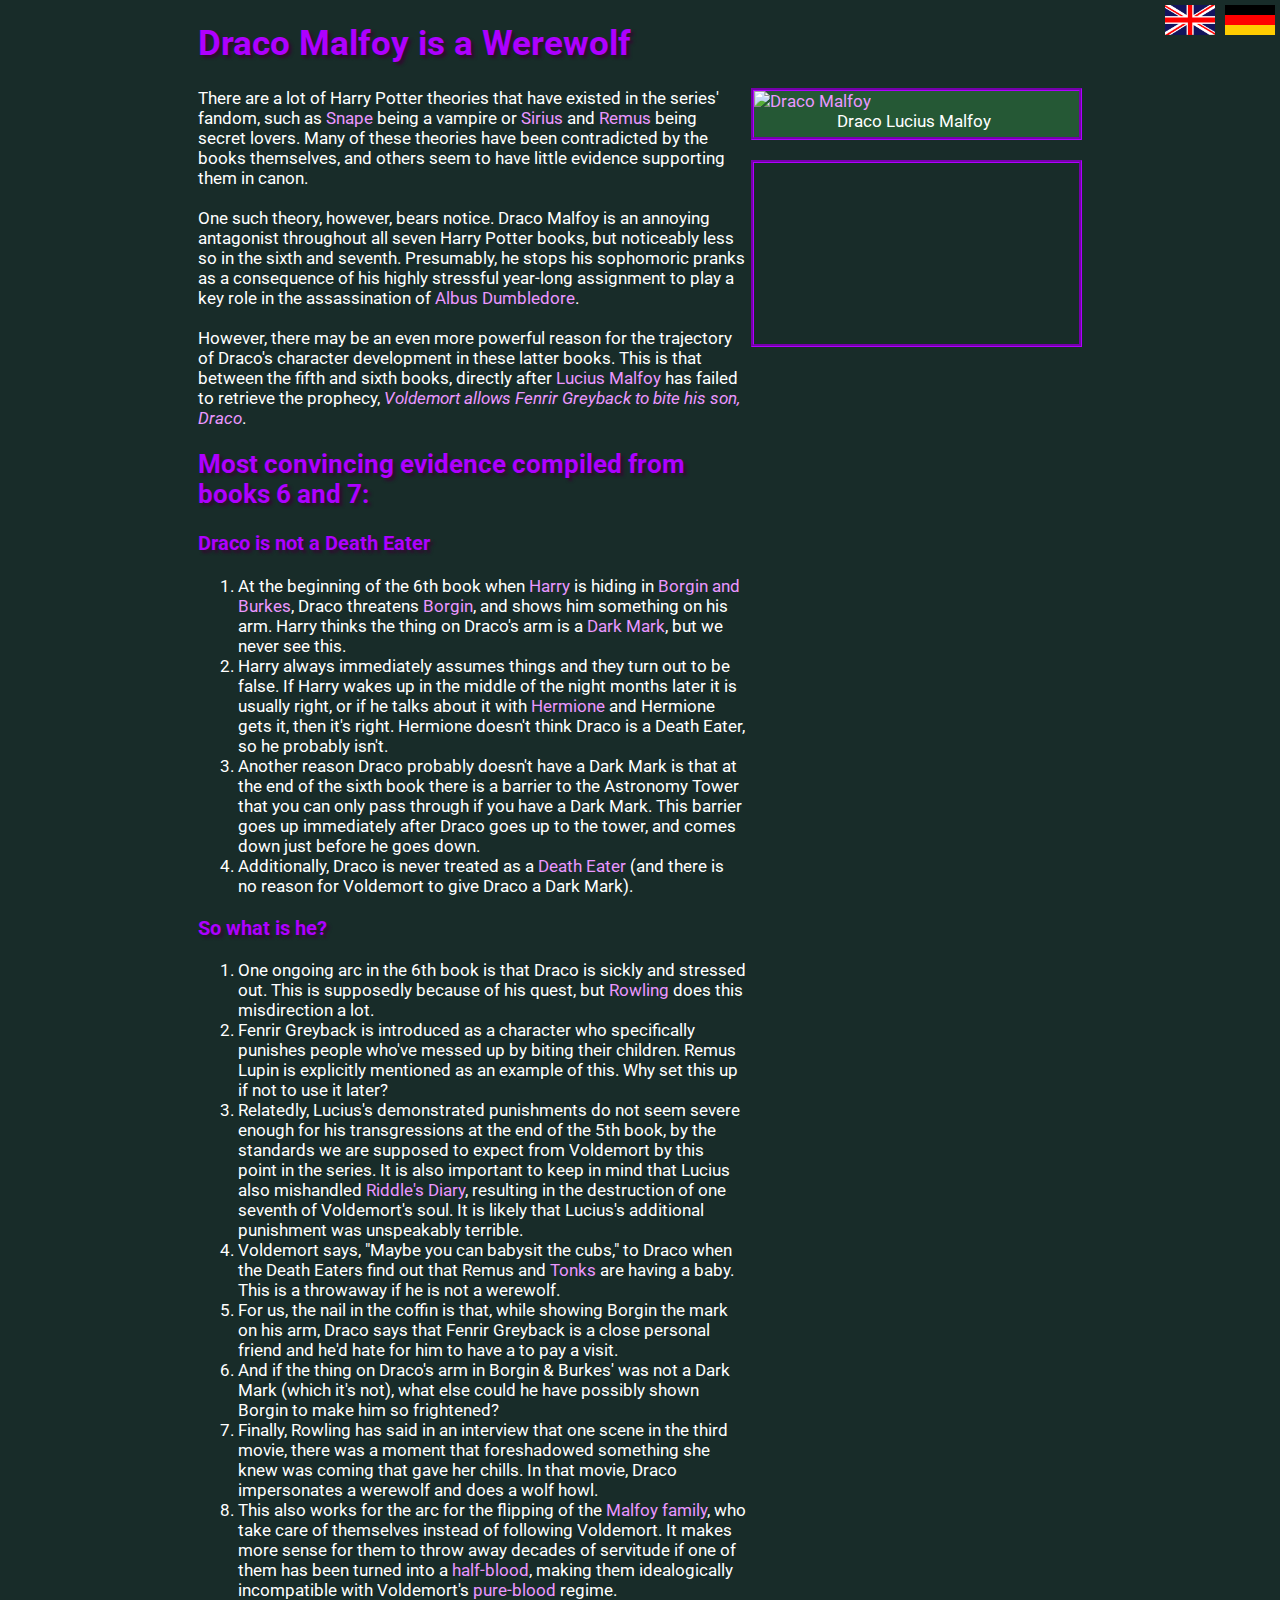
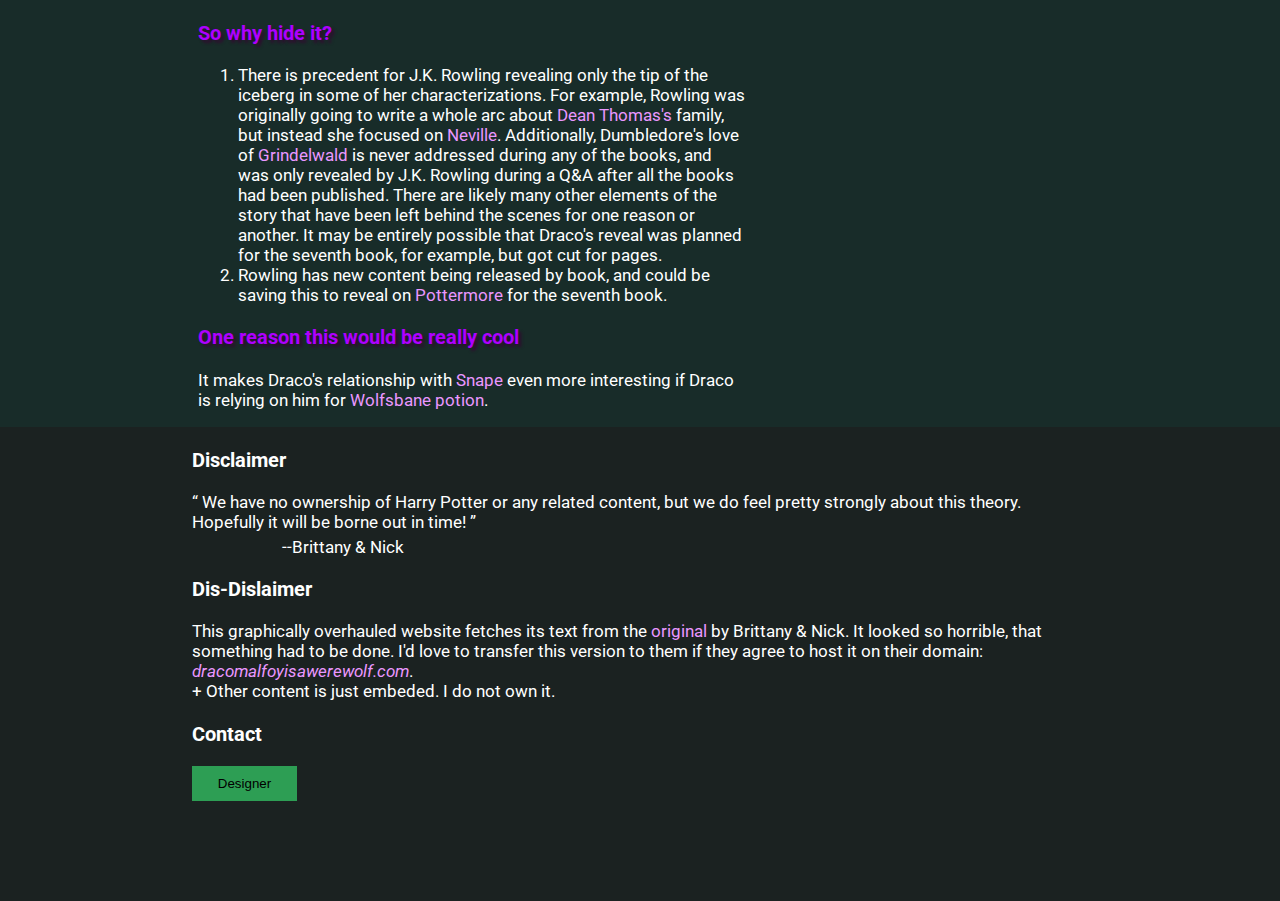
==== index.html @ 4f250d38 "Added all old files to new git repo" ====
<!DOCTYPE html>
<html lang="en">
<head>
    <meta http-equiv="Content-Type" content="text/html; charset=utf-8">
    <meta name="viewport" content="width=device-width, initial-scale=1.0">
    <title>Draco Malfoy is a Werewolf</title>
    <link rel="stylesheet" href="css/style.css">
    <link rel="stylesheet" href="css/index.css">
    <link rel="stylesheet" href="css/responsive.css">
</head>
<body>
    <div id="language">
        <a href="index.html"><img src="media/english.png" alt="english language"></a>
        <a href="german.html"><img src="media/german.png" alt="german language"></a>
    </div>
    <div id="container">
        <header>
            <h1>Draco Malfoy is a Were<span onclick="clickCount()">wolf</span></h1>
        </header>

        <main>
            <div id="content">
                <p>
                    There are a lot of Harry Potter theories that have existed in the series' fandom, such as
                     <a target="_blank" href="https://harrypotter.fandom.com/wiki/Severus_Snape">Snape</a> being a vampire or 
                     <a target="_blank" href="https://harrypotter.fandom.com/wiki/Sirius_Black">Sirius</a> and 
                     <a target="_blank" href="https://harrypotter.fandom.com/wiki/Remus_Lupin">Remus</a> being secret lovers. Many of these theories have been contradicted by the books themselves, and others seem to have little evidence supporting them in canon.
                    <br><br>
                    One such theory, however, bears notice. Draco Malfoy is an annoying antagonist throughout all seven Harry Potter books, but noticeably less so in the sixth and seventh. Presumably, he stops his sophomoric pranks as a consequence of his highly stressful year-long assignment to play a key role in the assassination of 
                    <a target="_blank" href="https://harrypotter.fandom.com/wiki/Albus_Dumbledore">Albus Dumbledore</a>.
                    <br><br>
                    However, there may be an even more powerful reason for the trajectory of Draco's character development in these latter books. This is that between the fifth and sixth books, directly after
                    <a target="_blank" href="https://harrypotter.fandom.com/wiki/Lucius_Malfoy">Lucius Malfoy</a>  has failed to retrieve the prophecy, <span class="italic"> 
                        <a target="_blank" href="https://harrypotter.fandom.com/wiki/Lord_Voldemort">Voldemort</a> allows 
                        <a target="_blank" href="https://harrypotter.fandom.com/wiki/Fenrir_Greyback">Fenrir Greyback</a> to bite his son, Draco</span>.
                </p>
            
                <h2 class="title">Most convincing evidence compiled from books 6 and 7:</h2>
                <h3>Draco is not a Death Eater</h3>
                <ol>
                    <li>At the beginning of the 6th book when 
                        <a target="_blank" href="https://harrypotter.fandom.com/wiki/Harry_Potter">Harry</a> is hiding in 
                        <a target="_blank" href="https://harrypotter.fandom.com/wiki/Borgin_and_Burkes">Borgin and Burkes</a>, Draco threatens 
                        <a target="_blank" href="https://harrypotter.fandom.com/wiki/Borgin">Borgin</a>, and shows him something on his arm. Harry thinks the thing on Draco's arm is a 
                        <a target="_blank" href="https://harrypotter.fandom.com/wiki/Dark_Mark">Dark Mark</a>, but we never see this.
                    </li>
                    <li>Harry always immediately assumes things and they turn out to be false. If Harry wakes up in the middle of the night months later it is usually right, or if he talks about it with 
                        <a target="_blank" href="https://harrypotter.fandom.com/wiki/Hermione_Granger">Hermione</a> and Hermione gets it, then it's right. Hermione doesn't think Draco is a Death Eater, so he probably isn't.
                    </li>
                    <li>Another reason Draco probably doesn't have a Dark Mark is that at the end of the sixth book there is a barrier to the Astronomy Tower that you can only pass through if you have a Dark Mark. This barrier goes up immediately after Draco goes up to the tower, and comes down just before he goes down.
                    </li>
                    <li>Additionally, Draco is never treated as a 
                        <a target="_blank" href="https://harrypotter.fandom.com/wiki/Death_Eaters">Death Eater</a> (and there is no reason for Voldemort to give Draco a Dark Mark).
                    </li>
                </ol>
                <h3>So what is he?</h3>
                <ol>
                    <li>One ongoing arc in the 6th book is that Draco is sickly and stressed out. This is supposedly because of his quest, but 
                        <a target="_blank" href="https://harrypotter.fandom.com/wiki/J._K._Rowling">Rowling</a> does this misdirection a lot.
                    </li>
                    <li>Fenrir Greyback is introduced as a character who specifically punishes people who've messed up by biting their children. Remus Lupin is explicitly mentioned as an example of this. Why set this up if not to use it later?
                    </li>
                    <li>Relatedly, Lucius's demonstrated punishments do not seem severe enough for his transgressions at the end of the 5th book, by the standards we are supposed to expect from Voldemort by this point in the series. It is also important to keep in mind that Lucius also mishandled 
                        <a target="_blank" href="https://harrypotter.fandom.com/wiki/T._M._Riddle%27s_Diary">Riddle's Diary</a>, resulting in the destruction of one seventh of Voldemort's soul. It is likely that Lucius's additional punishment was unspeakably terrible.
                    </li>
                    <li>Voldemort says, "Maybe you can babysit the cubs," to Draco when the Death Eaters find out that Remus and <a target="_blank" href="https://harrypotter.fandom.com/wiki/Nymphadora_Tonks">Tonks</a> are having a baby. This is a throwaway if he is not a werewolf.
                    </li>
                    <li>For us, the nail in the coffin is that, while showing Borgin the mark on his arm, Draco says that Fenrir Greyback is a close personal friend and he'd hate for him to have a to pay a visit.
                    </li>
                    <li>And if the thing on Draco's arm in Borgin & Burkes' was not a Dark Mark (which it's not), what else could he have possibly shown Borgin to make him so frightened?
                    </li>
                    <li>Finally, Rowling has said in an interview that one scene in the third movie, there was a moment that foreshadowed something she knew was coming that gave her chills. In that movie, Draco impersonates a werewolf and does a wolf howl.
                    </li>
                    <li>This also works for the arc for the flipping of the 
                        <a target="_blank" href="https://harrypotter.fandom.com/wiki/Malfoy_family">Malfoy family</a>, who take care of themselves instead of following Voldemort. It makes more sense for them to throw away decades of servitude if one of them has been turned into a 
                        <a target="_blank" href="https://harrypotter.fandom.com/wiki/Half-blood">half-blood</a>, making them idealogically incompatible with Voldemort's 
                        <a target="_blank" href="https://harrypotter.fandom.com/wiki/pure-blood">pure-blood</a> regime.
                    </li>
                </ol>
                <h3>So why hide it?</h3>
                <ol>
                    <li>There is precedent for J.K. Rowling revealing only the tip of the iceberg in some of her characterizations. For example, Rowling was originally going to write a whole arc about 
                        <a target="_blank" href="https://harrypotter.fandom.com/wiki/Dean_Thomas">Dean Thomas's</a> family, but instead she focused on 
                        <a target="_blank" href="https://harrypotter.fandom.com/wiki/Neville_Longbottom">Neville</a>. Additionally, Dumbledore's love of 
                        <a target="_blank" href="https://harrypotter.fandom.com/wiki/Gellert_Grindelwald">Grindelwald</a> is never addressed during any of the books, and was only revealed by J.K. Rowling during a Q&A after all the books had been published. There are likely many other elements of the story that have been left behind the scenes for one reason or another. It may be entirely possible that Draco's reveal was planned for the seventh book, for example, but got cut for pages.
                    </li>
                    <li>Rowling has new content being released by book, and could be saving this to reveal on 
                        <a target="_blank" href="https://harrypotter.fandom.com/wiki/Pottermore">Pottermore</a> for the seventh book.</li>
                </ol>
                <h3>One reason this would be really cool</h3>
                    <p>
                        It makes Draco's relationship with 
                        <a href="https://harrypotter.fandom.com/wiki/Severus_Snape">Snape</a> even more interesting if Draco is relying on him for 
                        <a href="https://harrypotter.fandom.com/wiki/Wolfsbane_Potion">Wolfsbane potion</a>.
                    </p>

            </div>
            <div id="media">
                <div class="img_all">
                    <a 
                    target="_blank" 
                    href="https://harrypotter.fandom.com/wiki/Draco_Malfoy">
                        <img 
                            src="https://vignette.wikia.nocookie.net/harrypotter/images/c/cf/Harry-Potter-The-Deathly-Hallows-Part-II.jpg/revision/latest/scale-to-width-down/325?cb=20140602031803" 
                            alt="Draco Malfoy"
                            id="draco"
                        >
                    </a>
                    <div class="img_desc">
                        <p>Draco Lucius Malfoy</p>
                    </div>
                </div>
                <iframe width="331" height="187px" src="https://www.youtube.com/embed/2XYHOZNWUhM" title="YouTube video player" frameborder="0" allow="accelerometer; autoplay; clipboard-write; encrypted-media; gyroscope; picture-in-picture" allowfullscreen></iframe>
            </div>
        </main>
    <!--container end--></div>
    <footer>
        <h3>Disclaimer</h3>
        
        <q>
            
            We have no ownership of Harry Potter or any related content, but we do feel pretty strongly about this theory. Hopefully it will be borne out in time!
        </q>
        <p class="right">
            --Brittany & Nick
        </p>
        
        <h3>Dis-Dislaimer</h3>
        <p>
            This graphically overhauled website fetches its text from the <a href="http://www.dracomalfoyisawerewolf.com/">original</a> by Brittany & Nick. It looked so horrible, that something had to be done. <!--Delete from here if transfered-->I'd love to transfer this version to them if they agree to host it on their domain: <span class="italic">dracomalfoyisawerewolf.com</span>. <!--End deleting here-->
            <br>+ Other content is just embeded. I do not own it.
        </p>
        <!--<h3>Contact-Creator</h3>-->
        <h3>Contact</h3>
        
        <!--<a href="mailto:Brittany & Nick's E-Mail, social media, what ever"><button>Brittany & Nick</button></a>-->
        <a href="mailto:lithingwolf@gmail.com"><button>Designer</button></a>

    </footer>
    
    <script src="js/app.js"></script>
</body>
</html>
---- css/style.css ----
@import url("https://fonts.googleapis.com/css2?family=Roboto:wght@400;500;700&display=swap");@import url("https://fonts.googleapis.com/css2?family=Poppins:wght@300;400;500;600&display=swap");*,::before,::after{-webkit-box-sizing:border-box !important;box-sizing:border-box !important}:root{background-color:#182c29;color:#fff;font-family:"Roboto", sans-serif;font-size:1.09rem;scrollbar-width:thin;scrollbar-color:#ae00ff #ea97ff}::-moz-selection{background-color:#2d9e54;color:black}::selection{background-color:#2d9e54;color:black}::-webkit-scrollbar{width:5px}::-webkit-scrollbar-track{background-color:#ea97ff}::-webkit-scrollbar-thumb,::-webkit-scrollbar-thumb:hover{background:#ae00ff}div#container{width:70%;margin-left:15%}div#content p{padding-top:0;margin-top:0}footer{background-color:#1b2221;position:absolute;left:0px;right:0px;padding-left:15%;padding-right:15%;padding-bottom:100px}footer button{border:none;background-color:#2d9e54;height:35px;width:105px;cursor:pointer}footer button:hover{color:#ae00ff;-webkit-transition:0.2s;transition:0.2s}a{color:#ea97ff;text-decoration:none;cursor:pointer}a:hover,a:focus{color:#ae00ff;-webkit-transition:0.2s;transition:0.2s;outline:none}a:hover ::-moz-selection,a:focus ::-moz-selection{color:#ea97ff}a:hover ::selection,a:focus ::selection{color:#ea97ff}a:focus{text-decoration:underline}a::-moz-selection{color:#ae00ff}a::selection{color:#ae00ff}.italic{font-style:italic;color:#ea97ff}header{color:#ae00ff;text-shadow:3px 3px 3px #2f0c2f}header ::-moz-selection{background-color:#2d9e54;color:#ae00ff}header ::selection{background-color:#2d9e54;color:#ae00ff}main{display:-webkit-box;display:-ms-flexbox;display:flex}main h1,main h2,main h3{color:#ae00ff;text-shadow:3px 3px 3px #2f0c2f}div#content{padding-right:5px}div#media{width:331px}div.img_all{background-color:#255835;border:3px groove #ae00ff}div.img_all img{max-width:-webkit-fit-content;max-width:-moz-fit-content;max-width:fit-content;width:331px}div.img_all div.img_desc p{background-color:#255835;max-width:calc(100% - 6px);text-align:center;padding-bottom:6px;margin:0 !important}iframe{margin-top:20px;border:3px groove #ae00ff;width:331px}.right{margin-top:0.5%;margin-left:10%}div#language{position:absolute;top:0;right:0;display:-webkit-box;display:-ms-flexbox;display:flex}div#language img{width:50px;height:30px;margin:5px}
---- css/responsive.css ----
@import url("https://fonts.googleapis.com/css2?family=Roboto:wght@400;500;700&display=swap");@import url("https://fonts.googleapis.com/css2?family=Poppins:wght@300;400;500;600&display=swap");@media screen and (max-width: 700px){*,::before,::after{-webkit-box-sizing:border-box;box-sizing:border-box}:root{font-size:1rem}div#container{width:95%;margin-left:2.5%}main{display:-webkit-box;display:-ms-flexbox;display:flex;-webkit-box-orient:vertical;-webkit-box-direction:reverse;-ms-flex-direction:column-reverse;flex-direction:column-reverse}div#media{display:-webkit-box;display:-ms-flexbox;display:flex;-webkit-box-orient:vertical;-webkit-box-direction:normal;-ms-flex-direction:column;flex-direction:column;-ms-flex-item-align:center;align-self:center;margin-bottom:15px}div#language img{width:33px;height:18px}iframe{width:100%;height:189px}}@media screen and (max-width: 1100px){div#container{width:95%;margin-left:2.5%}}
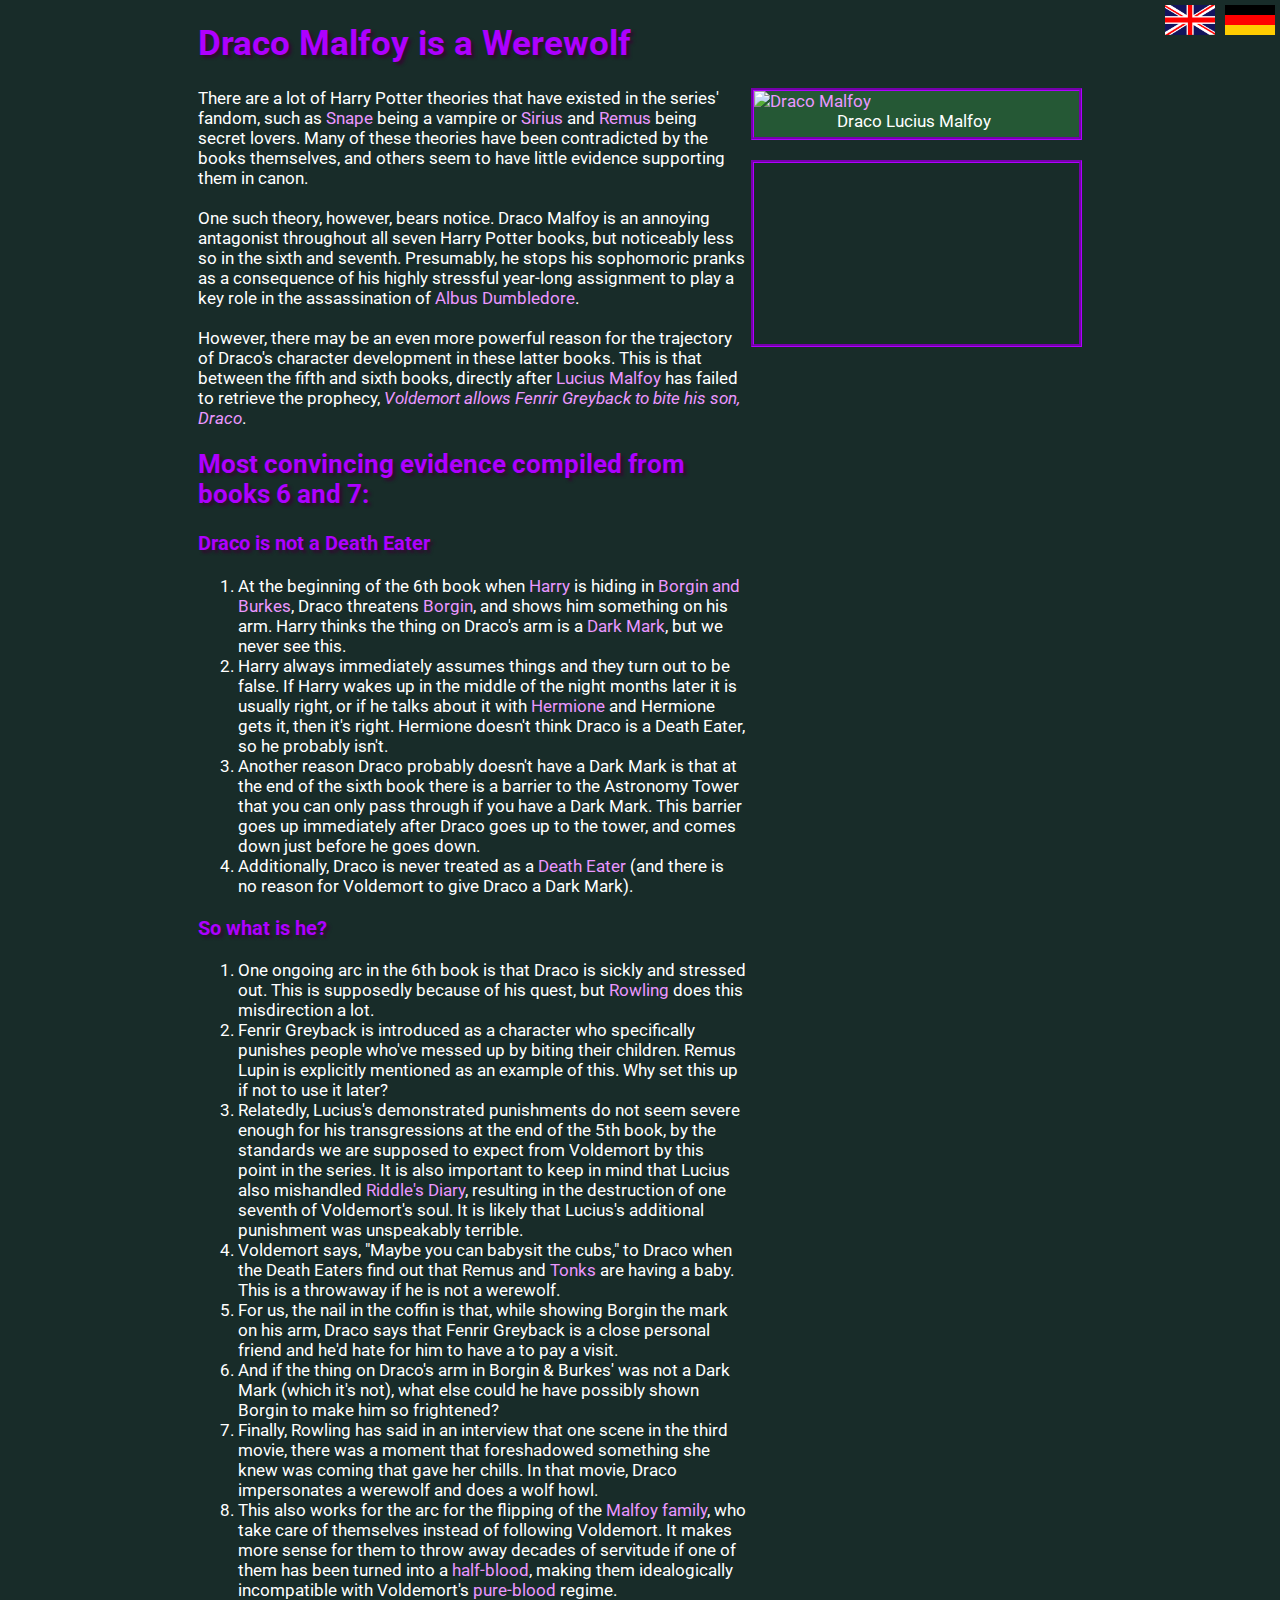
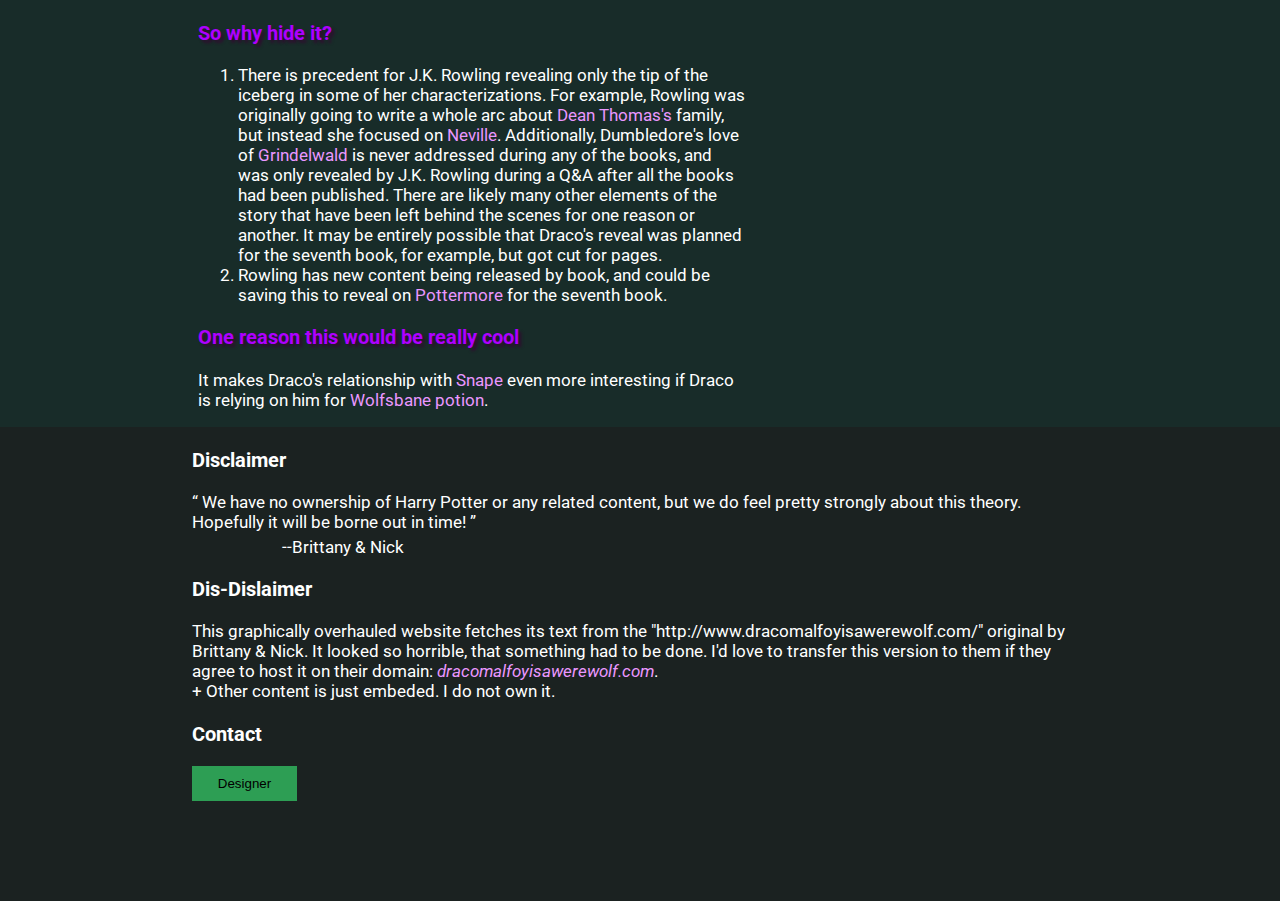
==== commit 57c2e1e0: "remove http links to use githubs https in pages" ====
--- a/index.html
+++ b/index.html
@@ -127,7 +127,7 @@
         
         <h3>Dis-Dislaimer</h3>
         <p>
-            This graphically overhauled website fetches its text from the <a href="http://www.dracomalfoyisawerewolf.com/">original</a> by Brittany & Nick. It looked so horrible, that something had to be done. <!--Delete from here if transfered-->I'd love to transfer this version to them if they agree to host it on their domain: <span class="italic">dracomalfoyisawerewolf.com</span>. <!--End deleting here-->
+            This graphically overhauled website fetches its text from the "http://www.dracomalfoyisawerewolf.com/" original by Brittany & Nick. It looked so horrible, that something had to be done. <!--Delete from here if transfered-->I'd love to transfer this version to them if they agree to host it on their domain: <span class="italic">dracomalfoyisawerewolf.com</span>. <!--End deleting here-->
             <br>+ Other content is just embeded. I do not own it.
         </p>
         <!--<h3>Contact-Creator</h3>-->
--- a/css/style.css
+++ b/css/style.css
@@ -1 +1 @@
-@import url("https://fonts.googleapis.com/css2?family=Roboto:wght@400;500;700&display=swap");@import url("https://fonts.googleapis.com/css2?family=Poppins:wght@300;400;500;600&display=swap");*,::before,::after{-webkit-box-sizing:border-box !important;box-sizing:border-box !important}:root{background-color:#182c29;color:#fff;font-family:"Roboto", sans-serif;font-size:1.09rem;scrollbar-width:thin;scrollbar-color:#ae00ff #ea97ff}::-moz-selection{background-color:#2d9e54;color:black}::selection{background-color:#2d9e54;color:black}::-webkit-scrollbar{width:5px}::-webkit-scrollbar-track{background-color:#ea97ff}::-webkit-scrollbar-thumb,::-webkit-scrollbar-thumb:hover{background:#ae00ff}div#container{width:70%;margin-left:15%}div#content p{padding-top:0;margin-top:0}footer{background-color:#1b2221;position:absolute;left:0px;right:0px;padding-left:15%;padding-right:15%;padding-bottom:100px}footer button{border:none;background-color:#2d9e54;height:35px;width:105px;cursor:pointer}footer button:hover{color:#ae00ff;-webkit-transition:0.2s;transition:0.2s}a{color:#ea97ff;text-decoration:none;cursor:pointer}a:hover,a:focus{color:#ae00ff;-webkit-transition:0.2s;transition:0.2s;outline:none}a:hover ::-moz-selection,a:focus ::-moz-selection{color:#ea97ff}a:hover ::selection,a:focus ::selection{color:#ea97ff}a:focus{text-decoration:underline}a::-moz-selection{color:#ae00ff}a::selection{color:#ae00ff}.italic{font-style:italic;color:#ea97ff}header{color:#ae00ff;text-shadow:3px 3px 3px #2f0c2f}header ::-moz-selection{background-color:#2d9e54;color:#ae00ff}header ::selection{background-color:#2d9e54;color:#ae00ff}main{display:-webkit-box;display:-ms-flexbox;display:flex}main h1,main h2,main h3{color:#ae00ff;text-shadow:3px 3px 3px #2f0c2f}div#content{padding-right:5px}div#media{width:331px}div.img_all{background-color:#255835;border:3px groove #ae00ff}div.img_all img{max-width:-webkit-fit-content;max-width:-moz-fit-content;max-width:fit-content;width:331px}div.img_all div.img_desc p{background-color:#255835;max-width:calc(100% - 6px);text-align:center;padding-bottom:6px;margin:0 !important}iframe{margin-top:20px;border:3px groove #ae00ff;width:331px}.right{margin-top:0.5%;margin-left:10%}div#language{position:absolute;top:0;right:0;display:-webkit-box;display:-ms-flexbox;display:flex}div#language img{width:50px;height:30px;margin:5px}
+@import url("https://fonts.googleapis.com/css2?family=Roboto:wght@400;500;700&display=swap");@import url("https://fonts.googleapis.com/css2?family=Poppins:wght@300;400;500;600&display=swap");*,::before,::after{-webkit-box-sizing:border-box !important;box-sizing:border-box !important}:root{background-color:#182c29;color:#fff;font-family:"Roboto", sans-serif;font-size:1.09rem;scrollbar-width:thin;scrollbar-color:#ae00ff #ea97ff}::-moz-selection{background-color:#2d9e54;color:black}::selection{background-color:#2d9e54;color:black}::-webkit-scrollbar{width:5px}::-webkit-scrollbar-track{background-color:#ea97ff}::-webkit-scrollbar-thumb,::-webkit-scrollbar-thumb:hover{background:#ae00ff}div#container{width:70%;margin-left:15%}div#content p{padding-top:0;margin-top:0}footer{background-color:#1b2221;position:absolute;left:0px;right:0px;padding-left:15%;padding-right:15%;padding-bottom:100px}footer button{border:none;background-color:#2d9e54;height:35px;width:105px;cursor:pointer}footer button:hover{color:#ae00ff;-webkit-transition:0.2s;transition:0.2s}a{color:#ea97ff;text-decoration:none;cursor:pointer}a:hover,a:focus{color:#ae00ff;-webkit-transition:0.2s;transition:0.2s;outline:none}a:hover ::-moz-selection,a:focus ::-moz-selection{color:#ea97ff}a:hover ::selection,a:focus ::selection{color:#ea97ff}a:focus{text-decoration:underline}a::-moz-selection{color:#ae00ff}a::selection{color:#ae00ff}.italic{font-style:italic;color:#ea97ff}header{color:#ae00ff;text-shadow:3px 3px 3px #2f0c2f}header ::-moz-selection{background-color:#2d9e54;color:#ae00ff}header ::selection{background-color:#2d9e54;color:#ae00ff}main{display:-webkit-box;display:-ms-flexbox;display:flex}main h1,main h2,main h3{color:#ae00ff;text-shadow:3px 3px 3px #2f0c2f}main h1::-moz-selection,main h2::-moz-selection,main h3::-moz-selection{color:#ae00ff;text-shadow:3px 3px 3px #2f0c2f}main h1::selection,main h2::selection,main h3::selection{color:#ae00ff;text-shadow:3px 3px 3px #2f0c2f}div#content{padding-right:5px}div#media{width:331px}div.img_all{background-color:#255835;border:3px groove #ae00ff}div.img_all img{max-width:-webkit-fit-content;max-width:-moz-fit-content;max-width:fit-content;width:331px}div.img_all div.img_desc p{background-color:#255835;max-width:calc(100% - 6px);text-align:center;padding-bottom:6px;margin:0 !important}iframe{margin-top:20px;border:3px groove #ae00ff;width:331px}.right{margin-top:0.5%;margin-left:10%}div#language{position:absolute;top:0;right:0;display:-webkit-box;display:-ms-flexbox;display:flex}div#language img{width:50px;height:30px;margin:5px}
